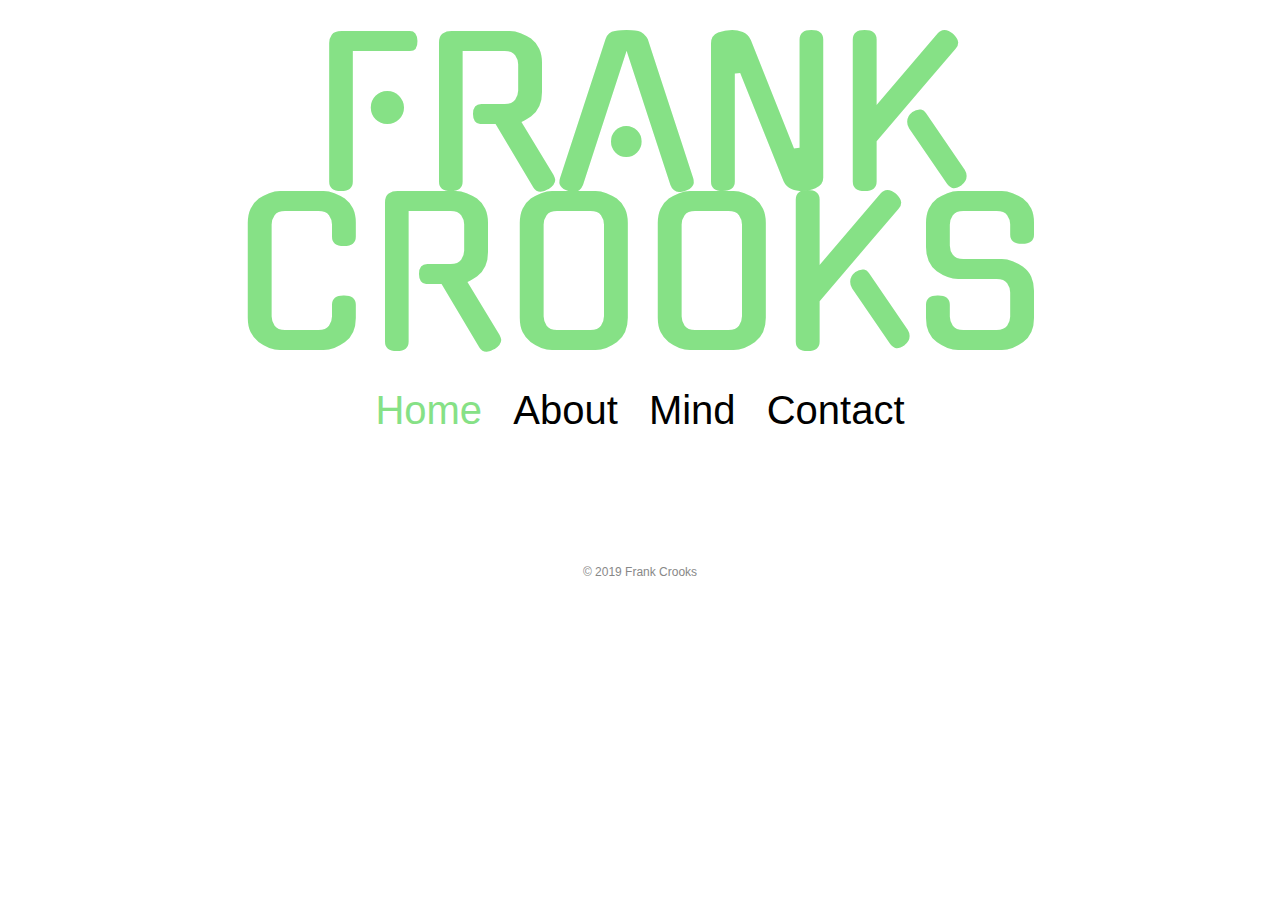
==== index.html @ 72077ef8 "Add files via upload" ====
<!DOCTYPE html>
<html>
	<head>
		<meta charset="utf-8">
		<title>Frank Crooks</title>
		<link rel="stylesheet" type="text/css" href="normalize.css">
		<link href="https://fonts.googleapis.com/css?family=Gugi&display=swap" rel="stylesheet">
		<link rel="stylesheet" type="text/css" href="style.css">
		<link rel="stylesheet" type="text/css" href="responsive.css">
		<meta name="viewport" content="width=device-width, initial-scale=1.0">
	</head>
	<body>
		<header>
			<a href="index.html" id="logo">
			<h1>FRANK CROOKS</h1>
			</a>
			<nav>
				<ul>
					<li><a href="index.html" class="selected">Home</a></li>
					<li><a href="about.html">About</a></li>
					<li><a href="mind.html">Mind</a></li>
					<li><a href="contact.html">Contact</a></li>
				</ul>
			</nav>
		</header>
		<div id="wrapper">
			<section>
				
			</section>
			<footer>
				<p>&copy; 2019 Frank Crooks</p>
			</footer>
		</div>
	</body>
</html>
---- style.css ----
/*************************
GENERAL
*************************/

body {
	font-family: 'Merriweather Sans', sans-serif;
}

#wrapper {
	max-width: 940px;
	margin: 0 auto;
	padding: 0 5%;
}

a {
	text-decoration: none;
}

img {
	max-width: 100%;
}

h3 {
	margin: 0 0 1em 0;
}


/*************************
HEADING
*************************/

header {
	float: center;
	margin: 0 0 30px 0;
	padding: 5px 0 0 0;
	width: 100%;
}

#logo {
	text-align: center;
	margin: 0;
}

h1 {
	font-family: 'Gugi', cursive;
	margin: 15px 0;
	font-size: 3.75em;
	font-weight: normal;
	line-height: 0.8em;
}

h2 {
	font-size: 2em;
	margin: -5px 0 0;
	font-weight: 100;
}


/*************************
NAVIGATION
*************************/

nav {
	text-align: center;
	font-family: 'Merriweather Sans', sans-serif;
	padding: 10px 0;
	margin: 20px 0 0;
}

nav ul {
	list-style: none;
	margin: 0 10px;
	padding: 0;
}

nav li {
	display: inline-block;
}

nav a {
	font-weight: 100;
	padding: 15px 10px;
}


/*************************
FOOTER
*************************/

footer {
	font-size: 0.75em;
	text-align: center;
	clear: both;
	padding-top: 50px;
	color: #666;
}

.social-icon {
	width: 80px;
	height: 20px;
	margin: 0 5px;
}


/*************************
Page: About
*************************/

.profile-photo {
	display: block;
	max-width: 450px;
	margin: 0 auto 30px;
	border-radius: 100%;
}


/*************************
Page: Mind
*************************/

#gallery {
	margin: 0;
	padding: 0;
	list-style: none;
}

#gallery li {
	float: left;
	width: 45%;
	margin: 2.5%;
	background-color: black;
	color: blue;
}

#gallery li a p {
	margin: 0;
	padding: 5%;
	font-size: .75em;
	color: gray;
}


/*************************
PAGE: Contact
*************************/

.contact-info {
	list-style: none;
	padding: 0;
	margin: 0;
	font-size: 0.9em;
}

.contact-info a {
	display: block;
	min-height: 20px;
	background-repeat: no-repeat;
	background-size: 20px 20px;
	padding: 0 0 0 30px;
	margin: 0 10px;
}

.contact-info li.phone a {
	background-image: url('img/phone-icon.png');
}

.contact-info li.email a {
	background-image: url('img/email_logo.png');
}


/*************************
Colors
*************************/

/* Site Body */
body {
	background-color: #fff;
	color: #000;
}

/* Nav Backround - Mobile */
nav {
	background: #fff;
}

/* Logo Text */
h1 {
	color: #86e186;
} 

h2 {
	color: #000;
}

/* Links */
a {
	color: #000;
}

/* Nav Link */
nav a, nav a:visited {
	color: #000;
}

/* Selected Nav Link */
nav a.selected, nav a:hover {
	color: #86e186;
}

/* Gray Footer */
footer {
	color: #888;
	background-color: #fff;
}
---- responsive.css ----
@media screen and (min-width: 480px) {
	
	nav {
		background: none;
		float: center;
		font-size: 1.5em;
		text-align: center;
		width: 100%;
	}


	/*************************
	Two Column layout
	*************************/

	#primary {
		width: 50%;
		float: left;
	}

	#secondary {
		width: 40%;
		float: right;
	}


	/*************************
	Margin Calculation Ex.
	3 * 5 = 15 
	100% - 15% = 85%
	85 / 3 = 28.3333
	*************************/


	/*************************
	PAGE: PORTFOLIO
	*************************/

	#gallery li {
		width: 28.3333%;
	}

	#gallery li:nth-child(4n) {
		clear: left;
	}


	/*************************
	PAGE: ABOUT
	*************************/

	.profile-photo {
		float: left;
		margin: 0 5% 100px 0;
	}
}


@media screen and (min-width: 660px) {
	
	/*************************
	HEADER
	*************************/

	nav {
		background: none;
		float: center;
		font-size: 2.5em;
		text-align: center;
		width: 100%;
	}

	#logo {
		margin-left: 5%;
		text-align: center;
		width: 45%;
	}

	h1 {
		font-size: 12.5em;
	}

	h2 {
		font-size: 2.5em;
		margin-bottom: 20px;
	}

	header {
		border-bottom: ;
		margin-bottom: 60px;
	}



}
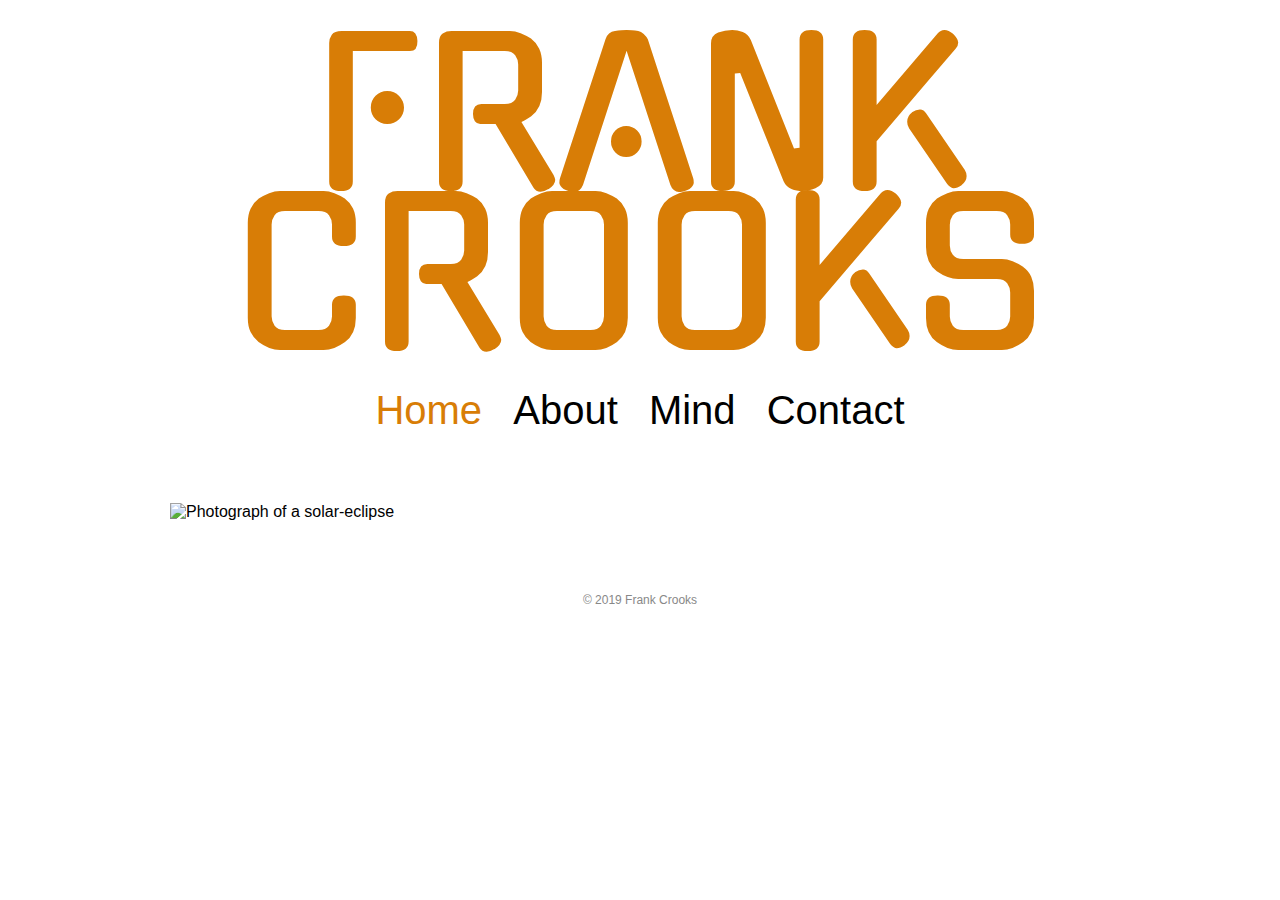
==== commit 3e6bf6d1: "Add files via upload" ====
--- a/index.html
+++ b/index.html
@@ -25,7 +25,7 @@
 		</header>
 		<div id="wrapper">
 			<section>
-				
+				<img src="img/trees3b.png" alt="Photograph of a solar-eclipse" class="cover-img">
 			</section>
 			<footer>
 				<p>&copy; 2019 Frank Crooks</p>
--- a/style.css
+++ b/style.css
@@ -104,14 +104,27 @@
 
 
 /*************************
+Page: Home
+*************************/
+
+.cover-img {
+	display: block;
+	max-width: 1000px;
+	margin:0 auto 10px;
+	border-radius: 0%;
+	float: center;
+}
+
+/*************************
 Page: About
 *************************/
 
 .profile-photo {
 	display: block;
-	max-width: 450px;
+	max-width: 400px;
 	margin: 0 auto 30px;
-	border-radius: 100%;
+	border-radius: 0%;
+	box-shadow: ;
 }
 
 
@@ -187,7 +200,7 @@
 
 /* Logo Text */
 h1 {
-	color: #86e186;
+	color: #D87D06;
 } 
 
 h2 {
@@ -206,7 +219,7 @@
 
 /* Selected Nav Link */
 nav a.selected, nav a:hover {
-	color: #86e186;
+	color: #D87D06;
 }
 
 /* Gray Footer */
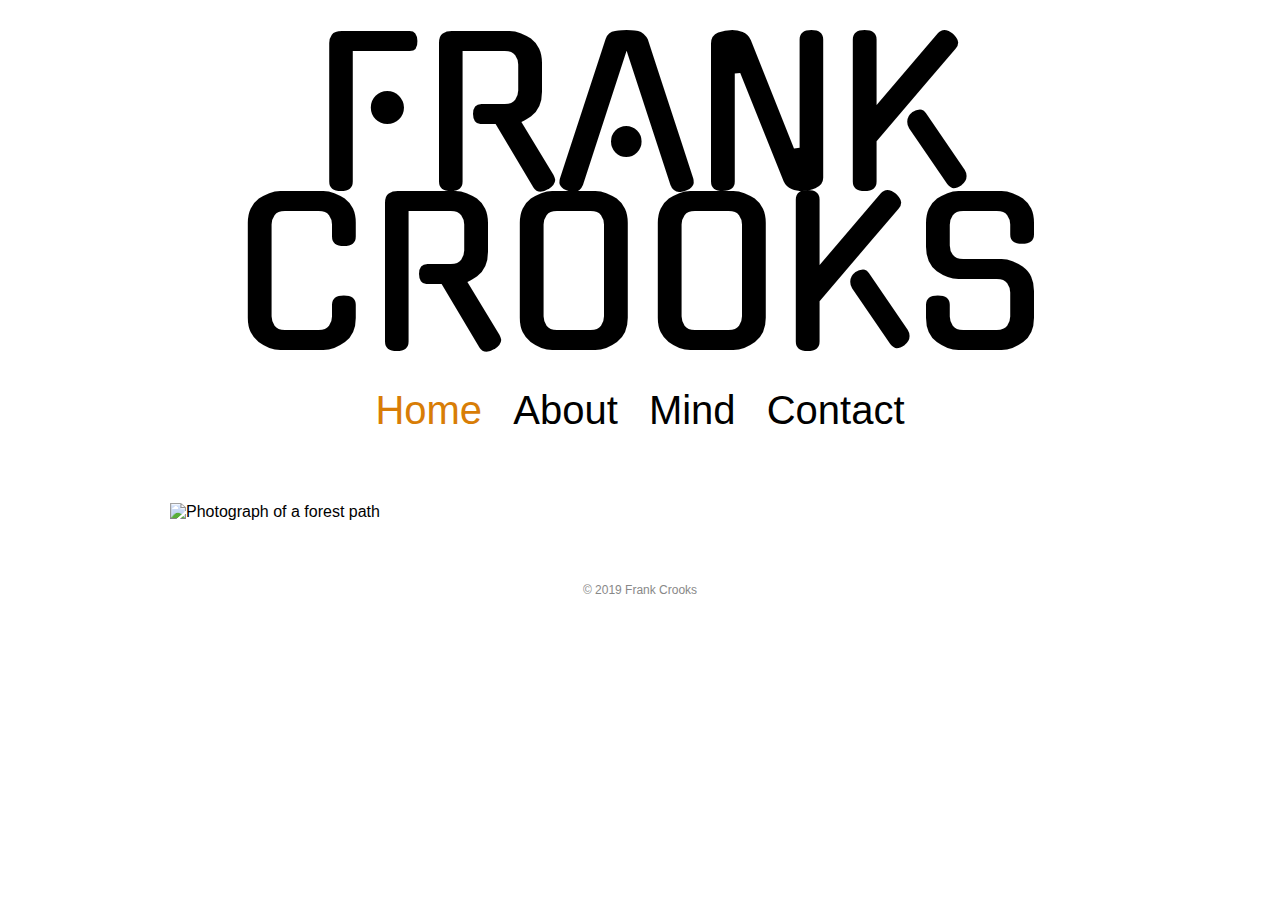
==== commit b29b7237: "Add files via upload" ====
--- a/index.html
+++ b/index.html
@@ -25,7 +25,7 @@
 		</header>
 		<div id="wrapper">
 			<section>
-				<img src="img/trees3b.png" alt="Photograph of a solar-eclipse" class="cover-img">
+				<img src="img/trees3c.png" alt="Photograph of a forest path" class="cover-img">
 			</section>
 			<footer>
 				<p>&copy; 2019 Frank Crooks</p>
--- a/style.css
+++ b/style.css
@@ -109,48 +109,32 @@
 
 .cover-img {
 	display: block;
+	width: 100%;
+}
+
+/*************************
+Page: About
+*************************/
+
+.profile-photo {
+	display: block;
+	max-width: 300px;
+	margin-left: auto; 
+	margin-right: auto; 
+	width: 50%;
+}
+
+
+/*************************
+Page: Mind
+*************************/
+
+.hiking-photo {
+	display: block;
 	max-width: 1000px;
-	margin:0 auto 10px;
-	border-radius: 0%;
-	float: center;
-}
-
-/*************************
-Page: About
-*************************/
-
-.profile-photo {
-	display: block;
-	max-width: 400px;
-	margin: 0 auto 30px;
-	border-radius: 0%;
-	box-shadow: ;
-}
-
-
-/*************************
-Page: Mind
-*************************/
-
-#gallery {
-	margin: 0;
-	padding: 0;
-	list-style: none;
-}
-
-#gallery li {
-	float: left;
-	width: 45%;
-	margin: 2.5%;
-	background-color: black;
-	color: blue;
-}
-
-#gallery li a p {
-	margin: 0;
-	padding: 5%;
-	font-size: .75em;
-	color: gray;
+	margin: auto;
+	width: 50%;
+	padding: 0 0 30px 0;
 }
 
 
@@ -200,7 +184,7 @@
 
 /* Logo Text */
 h1 {
-	color: #D87D06;
+	color: black;
 } 
 
 h2 {
--- a/responsive.css
+++ b/responsive.css
@@ -10,21 +10,6 @@
 
 
 	/*************************
-	Two Column layout
-	*************************/
-
-	#primary {
-		width: 50%;
-		float: left;
-	}
-
-	#secondary {
-		width: 40%;
-		float: right;
-	}
-
-
-	/*************************
 	Margin Calculation Ex.
 	3 * 5 = 15 
 	100% - 15% = 85%
@@ -32,8 +17,19 @@
 	*************************/
 
 
+
 	/*************************
-	PAGE: PORTFOLIO
+	Page: About
+	*************************/
+
+	.profile-photo {
+		float: left;
+		margin: 0 5% 100px 0;
+	}
+
+
+	/*************************
+	Page: Mind
 	*************************/
 
 	#gallery li {
@@ -46,12 +42,17 @@
 
 
 	/*************************
-	PAGE: ABOUT
+	Page: Contact
 	*************************/
 
-	.profile-photo {
+	#primary {
+		width: 50%;
 		float: left;
-		margin: 0 5% 100px 0;
+	}
+
+	#secondary {
+		width: 40%;
+		float: right;
 	}
 }
 
@@ -59,7 +60,7 @@
 @media screen and (min-width: 660px) {
 	
 	/*************************
-	HEADER
+	Header
 	*************************/
 
 	nav {
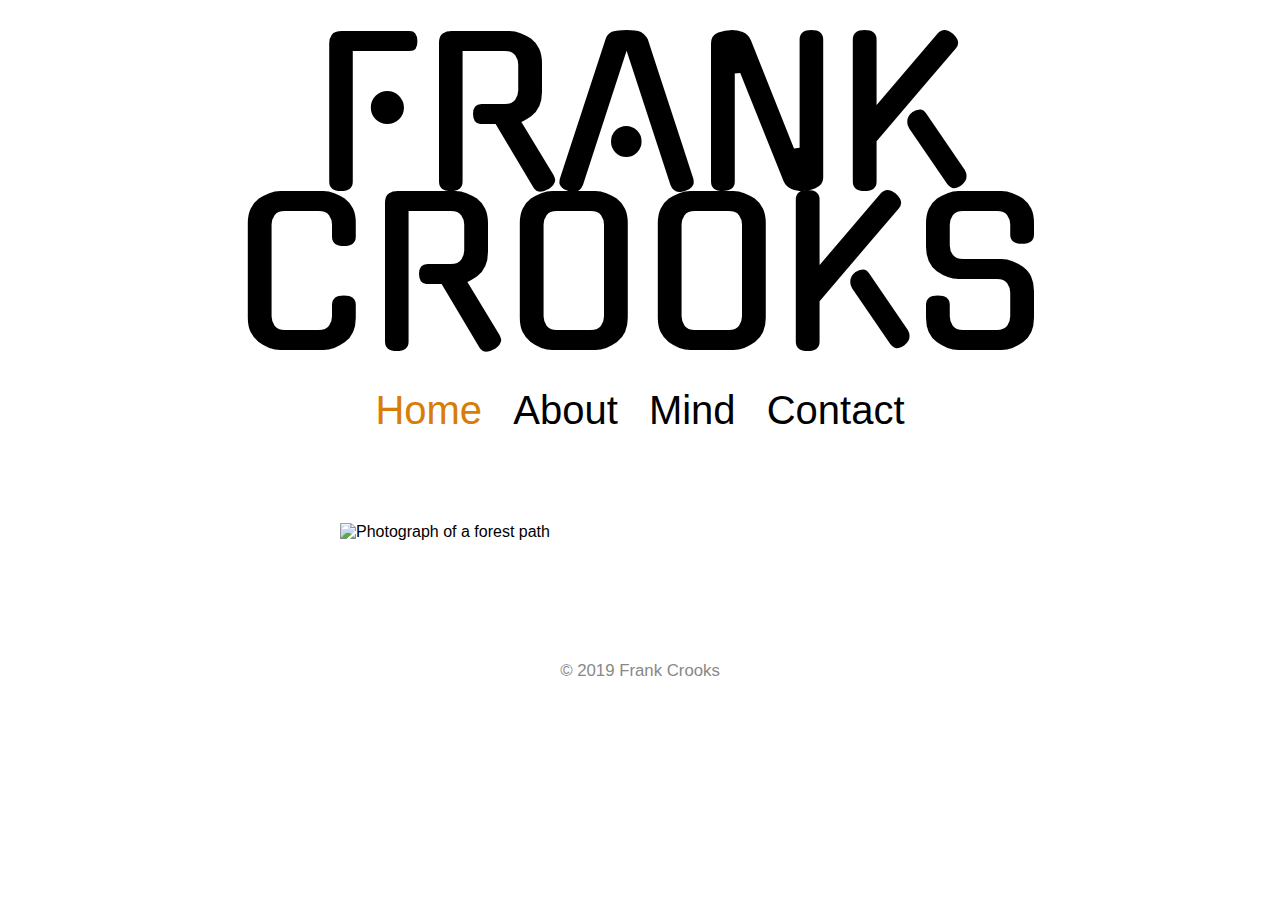
==== commit 7fe721d6: "Add files via upload" ====
--- a/index.html
+++ b/index.html
@@ -23,9 +23,10 @@
 				</ul>
 			</nav>
 		</header>
+		<img src="img/trees3c.png" alt="Photograph of a forest path" class="cover-img">
 		<div id="wrapper">
 			<section>
-				<img src="img/trees3c.png" alt="Photograph of a forest path" class="cover-img">
+				
 			</section>
 			<footer>
 				<p>&copy; 2019 Frank Crooks</p>
--- a/style.css
+++ b/style.css
@@ -17,12 +17,22 @@
 	text-decoration: none;
 }
 
-img {
-	max-width: 100%;
+h2 {
+	font-size: 2.5em;
+	margin: 10px 0px -20px 0px;
+	font-weight: 300;
 }
 
 h3 {
-	margin: 0 0 1em 0;
+	font-size: 1.4em;
+	font-weight: 500;
+	margin: 30px 0px -20px 0px;
+}
+
+p {
+	font-size: 1.4em;
+	font-weight: 100;
+	margin: 30px 0px 40px 0px; 
 }
 
 
@@ -50,11 +60,6 @@
 	line-height: 0.8em;
 }
 
-h2 {
-	font-size: 2em;
-	margin: -5px 0 0;
-	font-weight: 100;
-}
 
 
 /*************************
@@ -71,7 +76,7 @@
 nav ul {
 	list-style: none;
 	margin: 0 10px;
-	padding: 0;
+	padding: 0 0 40px;
 }
 
 nav li {
@@ -109,7 +114,11 @@
 
 .cover-img {
 	display: block;
-	width: 100%;
+	width: 80%;
+	max-width: 600px;
+	margin: 0 auto 0px;
+	padding: 40px 40px;
+	margin-top: 0px;
 }
 
 /*************************
@@ -118,10 +127,11 @@
 
 .profile-photo {
 	display: block;
-	max-width: 300px;
-	margin-left: auto; 
-	margin-right: auto; 
-	width: 50%;
+	width: 60%;
+	max-width: 375px;
+	margin: 0 auto 0px;
+	padding: 40px 40px;
+	margin-top: -40px;
 }
 
 
@@ -131,10 +141,11 @@
 
 .hiking-photo {
 	display: block;
-	max-width: 1000px;
-	margin: auto;
-	width: 50%;
-	padding: 0 0 30px 0;
+	width: 88%;
+	max-width: 940px;
+	margin: 0 auto 50px;
+	box-shadow: 5px 10px 8px #888888;
+	border: 1px solid black;
 }
 
 
@@ -144,9 +155,10 @@
 
 .contact-info {
 	list-style: none;
-	padding: 0;
-	margin: 0;
-	font-size: 0.9em;
+	padding: 10px 0px 20px 0px;
+	margin: 70px 0px 20px 0px;
+	font-size: 01.25em;
+	font-weight: 100
 }
 
 .contact-info a {
@@ -158,6 +170,10 @@
 	margin: 0 10px;
 }
 
+.contact-info li.linkedin a {
+	background-image: url('img/linkedin-logos/linkedin1.png');
+}
+
 .contact-info li.phone a {
 	background-image: url('img/phone-icon.png');
 }
@@ -184,16 +200,25 @@
 
 /* Logo Text */
 h1 {
-	color: black;
+	color: #000;
 } 
 
 h2 {
 	color: #000;
+}
+
+h3 {
+	color: #D87D06;
 }
 
 /* Links */
 a {
 	color: #000;
+}
+
+/*Contact*/
+.contact-info a{
+	color: #D87D06;
 }
 
 /* Nav Link */
--- a/responsive.css
+++ b/responsive.css
@@ -23,8 +23,7 @@
 	*************************/
 
 	.profile-photo {
-		float: left;
-		margin: 0 5% 100px 0;
+		
 	}
 
 
@@ -32,29 +31,24 @@
 	Page: Mind
 	*************************/
 
-	#gallery li {
+	.hiking-photo {
+		
+	}
+
+	/*#gallery li {
 		width: 28.3333%;
 	}
 
 	#gallery li:nth-child(4n) {
 		clear: left;
-	}
+	}*/
 
 
 	/*************************
 	Page: Contact
 	*************************/
 
-	#primary {
-		width: 50%;
-		float: left;
-	}
-
-	#secondary {
-		width: 40%;
-		float: right;
-	}
-}
+	
 
 
 @media screen and (min-width: 660px) {
@@ -81,14 +75,13 @@
 		font-size: 12.5em;
 	}
 
-	h2 {
+	/*h2 {
 		font-size: 2.5em;
 		margin-bottom: 20px;
-	}
+	}*/
 
 	header {
-		border-bottom: ;
-		margin-bottom: 60px;
+		margin-bottom: 0px;
 	}
 
 
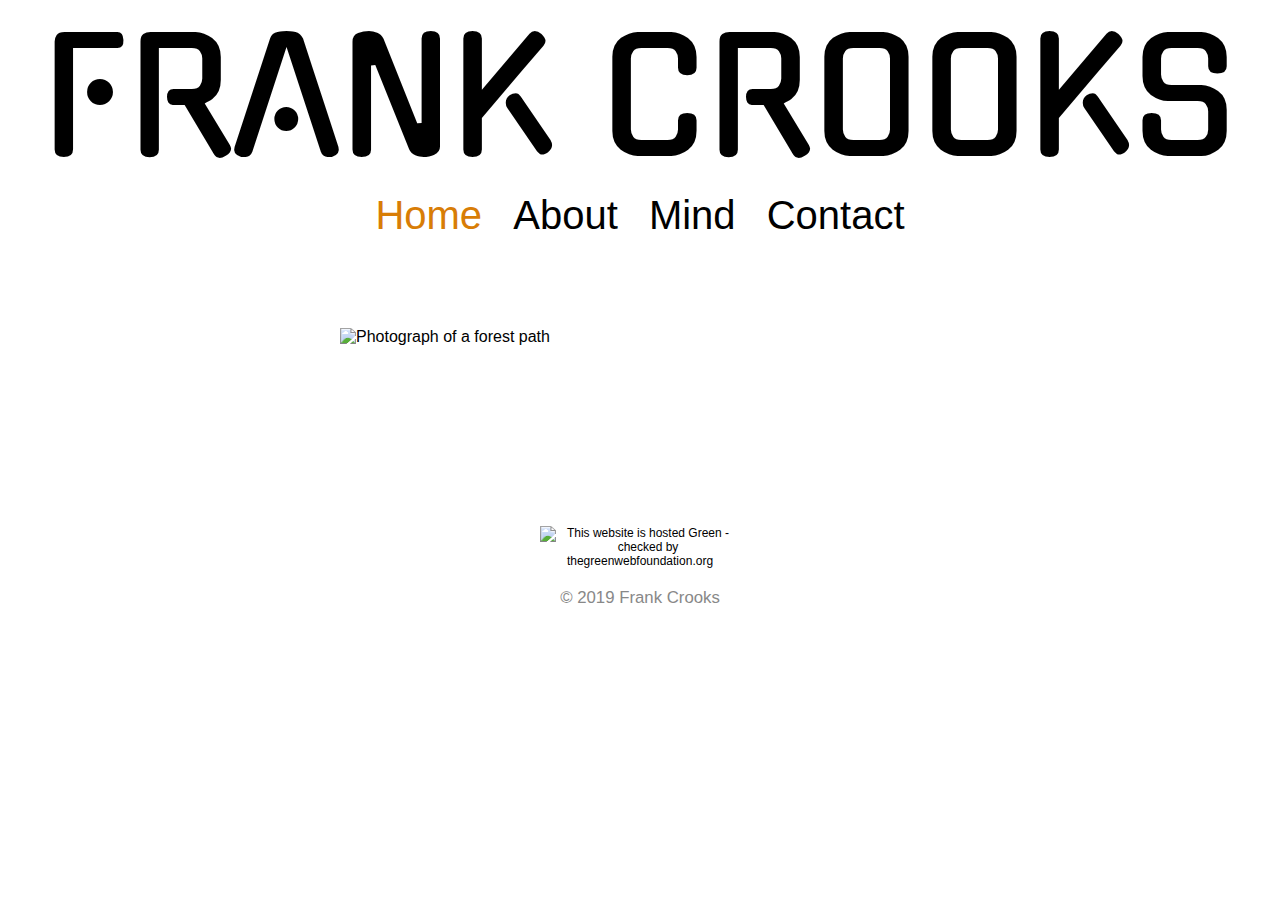
==== commit 729f2117: "Add files via upload" ====
--- a/index.html
+++ b/index.html
@@ -25,13 +25,13 @@
 		</header>
 		<img src="img/trees3c.png" alt="Photograph of a forest path" class="cover-img">
 		<div id="wrapper">
-			<section>
-				
-			</section>
 			<footer>
+				<a href=https://www.thegreenwebfoundation.org target="_blank">
+				<img src="https://api.thegreenwebfoundation.org/greencheckimage/www.frankcrooks.com" alt="This website is hosted Green - checked by thegreenwebfoundation.org" class="green-web"></a>
 				<p>&copy; 2019 Frank Crooks</p>
 			</footer>
 		</div>
+		<script src="script.js"></script>
 	</body>
 </html>
 
--- a/style.css
+++ b/style.css
@@ -23,18 +23,28 @@
 	font-weight: 300;
 }
 
+.personal-qualities {
+	margin-bottom: 20px;
+}
+
+.interest {
+	margin-top: 40px;
+	margin-bottom: 20px;
+}
+
 h3 {
 	font-size: 1.4em;
 	font-weight: 500;
 	margin: 30px 0px -20px 0px;
 }
 
+
+
 p {
 	font-size: 1.4em;
 	font-weight: 100;
 	margin: 30px 0px 40px 0px; 
 }
-
 
 /*************************
 HEADING
@@ -89,6 +99,51 @@
 }
 
 
+
+/*************************
+Buttons
+*************************/
+
+.expand {
+	color: #D87D06;
+	background: #fff;
+	margin-top: 20px;
+	border: 0;
+	padding: 0;
+	outline: 0;
+	text-align: left;
+	text-decoration: none;
+	display: block;
+	font-size: 1.4em;
+
+}
+
+
+.expand:hover {
+  cursor: pointer;
+  color: #000;
+  font-size: 1.4em;
+  font-weight: bold;
+  text-shadow: 0 1px 0 #ccc, 0 2px 0 #c9c9c9, 0 3px 0 #bbb, 0 4px 0 #b9b9b9, 0 5px 0 #aaa, 0 6px 1px 
+  			rgba(0,0,0,.1), 0 0 5px rgba(0,0,0,.1), 0 1px 3px rgba(0,0,0,.3), 0 3px 5px rgba(0,0,0,.2), 
+  			0 5px 10px rgba(0,0,0,.25), 0 10px 10px rgba(0,0,0,.2), 0 20px 20px rgba(0,0,0,.15);
+}
+
+.fas {
+	margin-left: 10px;
+}
+
+
+
+#continue-reading {
+	display: flex;
+    justify-content: center;
+    font-size: .75em;
+    margin-bottom: 40px;
+}
+
+
+
 /*************************
 FOOTER
 *************************/
@@ -97,14 +152,25 @@
 	font-size: 0.75em;
 	text-align: center;
 	clear: both;
-	padding-top: 50px;
+	padding-top: 0px;
+	padding-bottom: 0px;
 	color: #666;
-}
-
-.social-icon {
-	width: 80px;
-	height: 20px;
-	margin: 0 5px;
+	margin-top: 100px;
+}
+
+.green-web {
+	display: block;
+	width: 50%;
+	max-width: 200px;
+	margin: 0 auto 0px;
+	padding: 40px 40px;
+	margin-top: 0px;
+	margin-bottom: -50px;
+}
+
+.f-contact {
+	margin-top: 0px;
+	margin-bottom: 0px;
 }
 
 
@@ -148,26 +214,57 @@
 	border: 1px solid black;
 }
 
+.p-background {
+	margin-bottom: -10px;
+}
+
+.p-conclusion {
+	margin-bottom: -10px;
+}
+
+.headback {
+	color: #000;
+}
+
+.headcon {
+	color: #000;
+	margin-top: 40px;
+}
+
 
 /*************************
 PAGE: Contact
 *************************/
+
+.details {
+	margin: 70px 0px -25px 0px;
+}
 
 .contact-info {
 	list-style: none;
 	padding: 10px 0px 20px 0px;
-	margin: 70px 0px 20px 0px;
+	margin: 50px 0px 125px 0px;
 	font-size: 01.25em;
 	font-weight: 100
 }
 
 .contact-info a {
 	display: block;
-	min-height: 20px;
+	min-height: 35px;
 	background-repeat: no-repeat;
 	background-size: 20px 20px;
-	padding: 0 0 0 30px;
-	margin: 0 10px;
+	padding: 0 0 0 40px;
+	margin: 0 auto;
+}
+
+.contact-info a:hover {
+	cursor: pointer;
+	color: #000;
+	font-size: 1em;
+	font-weight: bold;
+	text-shadow: 0 1px 0 #ccc, 0 2px 0 #c9c9c9, 0 3px 0 #bbb, 0 4px 0 #b9b9b9, 0 5px 0 #aaa, 0 6px 1px 
+  			rgba(0,0,0,.1), 0 0 5px rgba(0,0,0,.1), 0 1px 3px rgba(0,0,0,.3), 0 3px 5px rgba(0,0,0,.2), 
+  			0 5px 10px rgba(0,0,0,.25), 0 10px 10px rgba(0,0,0,.2), 0 20px 20px rgba(0,0,0,.15);
 }
 
 .contact-info li.linkedin a {
--- a/responsive.css
+++ b/responsive.css
@@ -48,6 +48,8 @@
 	Page: Contact
 	*************************/
 
+
+
 	
 
 
@@ -72,13 +74,9 @@
 	}
 
 	h1 {
-		font-size: 12.5em;
+		font-size: 5em;
 	}
 
-	/*h2 {
-		font-size: 2.5em;
-		margin-bottom: 20px;
-	}*/
 
 	header {
 		margin-bottom: 0px;
@@ -86,4 +84,32 @@
 
 
 
-}+}
+
+@media screen and (min-width: 768px) {
+	h1 {
+		font-size: 6em;
+	}
+}
+
+@media screen and (min-width: 1024px) {
+	h1 {
+		font-size: 7em;
+	}
+}
+
+@media screen and (min-width: 1200px) {
+	h1 {
+		font-size: 9.75em;
+	}
+}
+
+
+
+
+
+
+
+
+
+
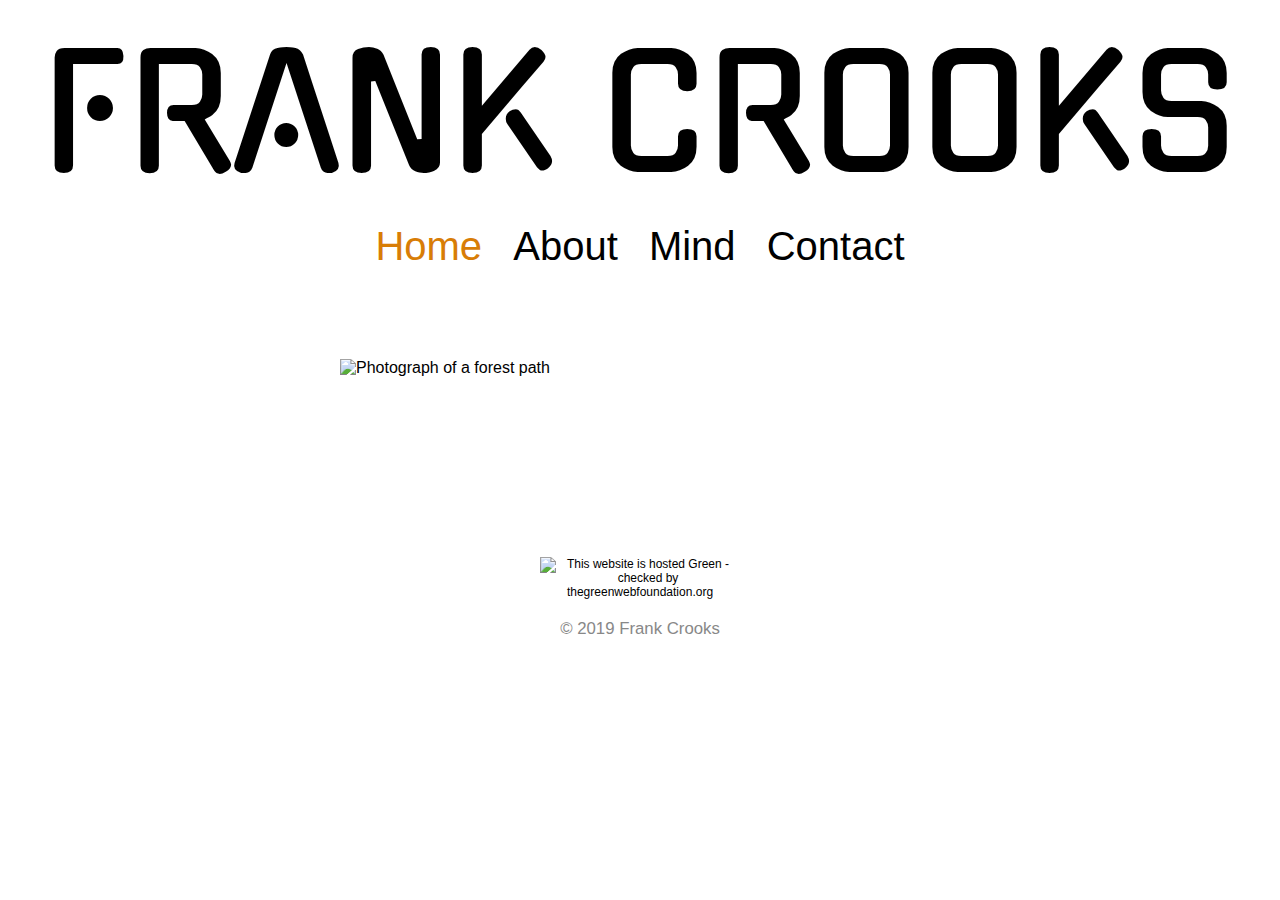
==== commit 264367f1: "Add files via upload" ====
--- a/index.html
+++ b/index.html
@@ -23,7 +23,7 @@
 				</ul>
 			</nav>
 		</header>
-		<img src="img/trees3c.png" alt="Photograph of a forest path" class="cover-img">
+		<img src="img/trees4.jpg" alt="Photograph of a forest path" class="cover-img">
 		<div id="wrapper">
 			<footer>
 				<a href=https://www.thegreenwebfoundation.org target="_blank">
--- a/style.css
+++ b/style.css
@@ -5,6 +5,7 @@
 
 body {
 	font-family: 'Merriweather Sans', sans-serif;
+    overflow-x: hidden;
 }
 
 #wrapper {
@@ -20,7 +21,7 @@
 h2 {
 	font-size: 2.5em;
 	margin: 10px 0px -20px 0px;
-	font-weight: 300;
+	font-weight: 400;
 }
 
 .personal-qualities {
@@ -33,7 +34,7 @@
 }
 
 h3 {
-	font-size: 1.4em;
+	font-size: 1.5em;
 	font-weight: 500;
 	margin: 30px 0px -20px 0px;
 }
@@ -42,7 +43,7 @@
 
 p {
 	font-size: 1.4em;
-	font-weight: 100;
+	font-weight: 300;
 	margin: 30px 0px 40px 0px; 
 }
 
@@ -63,11 +64,11 @@
 }
 
 h1 {
-	font-family: 'Gugi', cursive;
+	font-family: 'Gugi';
 	margin: 15px 0;
-	font-size: 3.75em;
+	font-size: 3em;
 	font-weight: normal;
-	line-height: 0.8em;
+	line-height: 1em;
 }
 
 
@@ -94,7 +95,7 @@
 }
 
 nav a {
-	font-weight: 100;
+	font-weight: 400;
 	padding: 15px 10px;
 }
 
@@ -115,9 +116,9 @@
 	text-decoration: none;
 	display: block;
 	font-size: 1.4em;
-
-}
-
+	
+
+}
 
 .expand:hover {
   cursor: pointer;
@@ -133,15 +134,12 @@
 	margin-left: 10px;
 }
 
-
-
 #continue-reading {
 	display: flex;
     justify-content: center;
     font-size: .75em;
     margin-bottom: 40px;
 }
-
 
 
 /*************************
@@ -245,7 +243,7 @@
 	padding: 10px 0px 20px 0px;
 	margin: 50px 0px 125px 0px;
 	font-size: 01.25em;
-	font-weight: 100
+	font-weight: 400
 }
 
 .contact-info a {
@@ -267,17 +265,25 @@
   			0 5px 10px rgba(0,0,0,.25), 0 10px 10px rgba(0,0,0,.2), 0 20px 20px rgba(0,0,0,.15);
 }
 
+
+
+
+.contact-info li.resume a {
+	background-image: url('img/resume.png');
+}
+
 .contact-info li.linkedin a {
-	background-image: url('img/linkedin-logos/linkedin1.png');
+	background-image: url('img/linkedin1.png');
 }
 
 .contact-info li.phone a {
-	background-image: url('img/phone-icon.png');
+	background-image: url('img/phone-icon1.png');
 }
 
 .contact-info li.email a {
 	background-image: url('img/email_logo.png');
 }
+
 
 
 /*************************
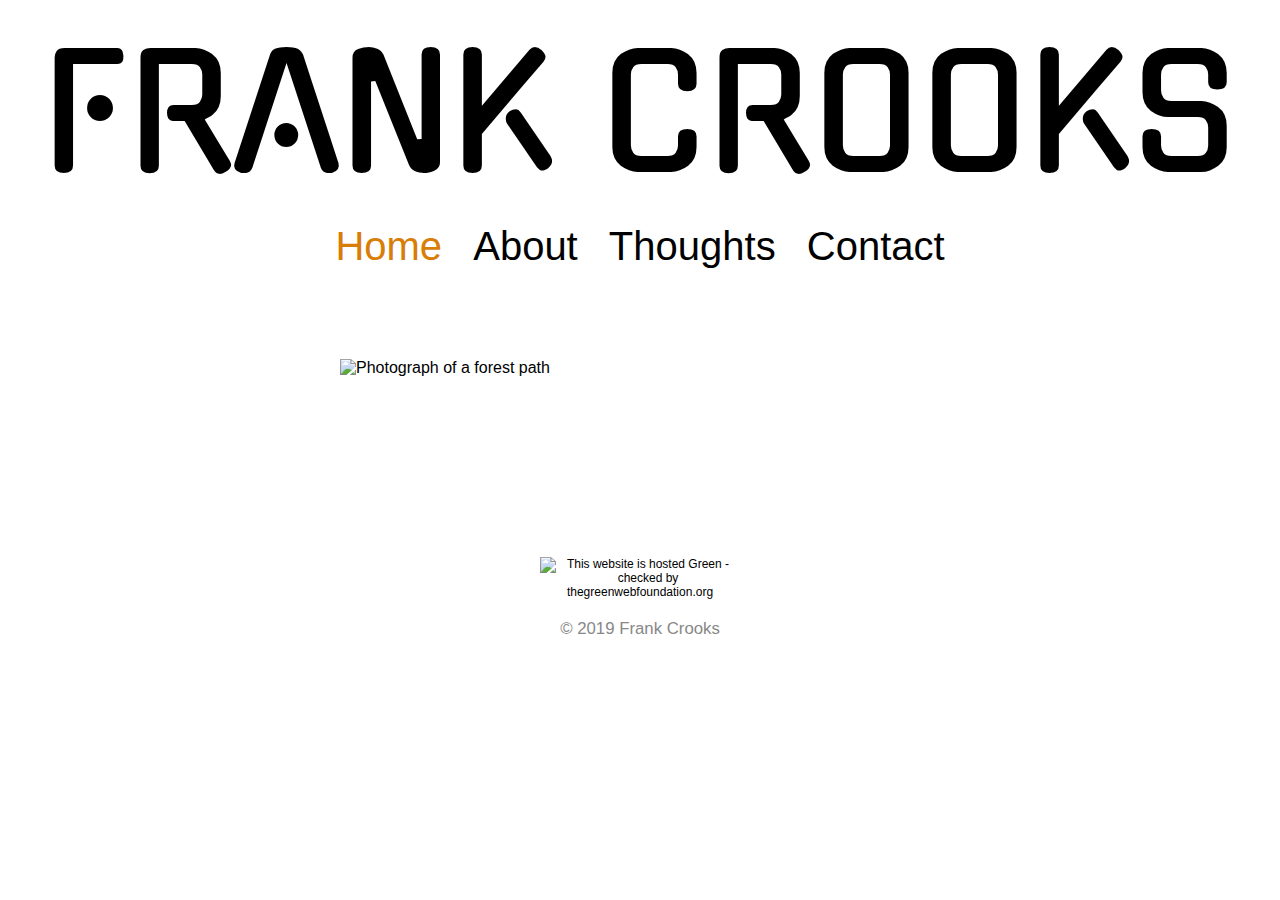
==== commit af97eee0: "Add files via upload" ====
--- a/index.html
+++ b/index.html
@@ -18,7 +18,7 @@
 				<ul>
 					<li><a href="index.html" class="selected">Home</a></li>
 					<li><a href="about.html">About</a></li>
-					<li><a href="mind.html">Mind</a></li>
+					<li><a href="thoughts.html">Thoughts</a></li>
 					<li><a href="contact.html">Contact</a></li>
 				</ul>
 			</nav>
--- a/style.css
+++ b/style.css
@@ -319,6 +319,9 @@
 	color: #000;
 }
 
+
+
+
 /*Contact*/
 .contact-info a{
 	color: #D87D06;
@@ -343,9 +346,14 @@
 
 
 
-
-
-
-
-
-
+.center {
+	color: #D87D06;
+}
+
+
+
+
+
+
+
+
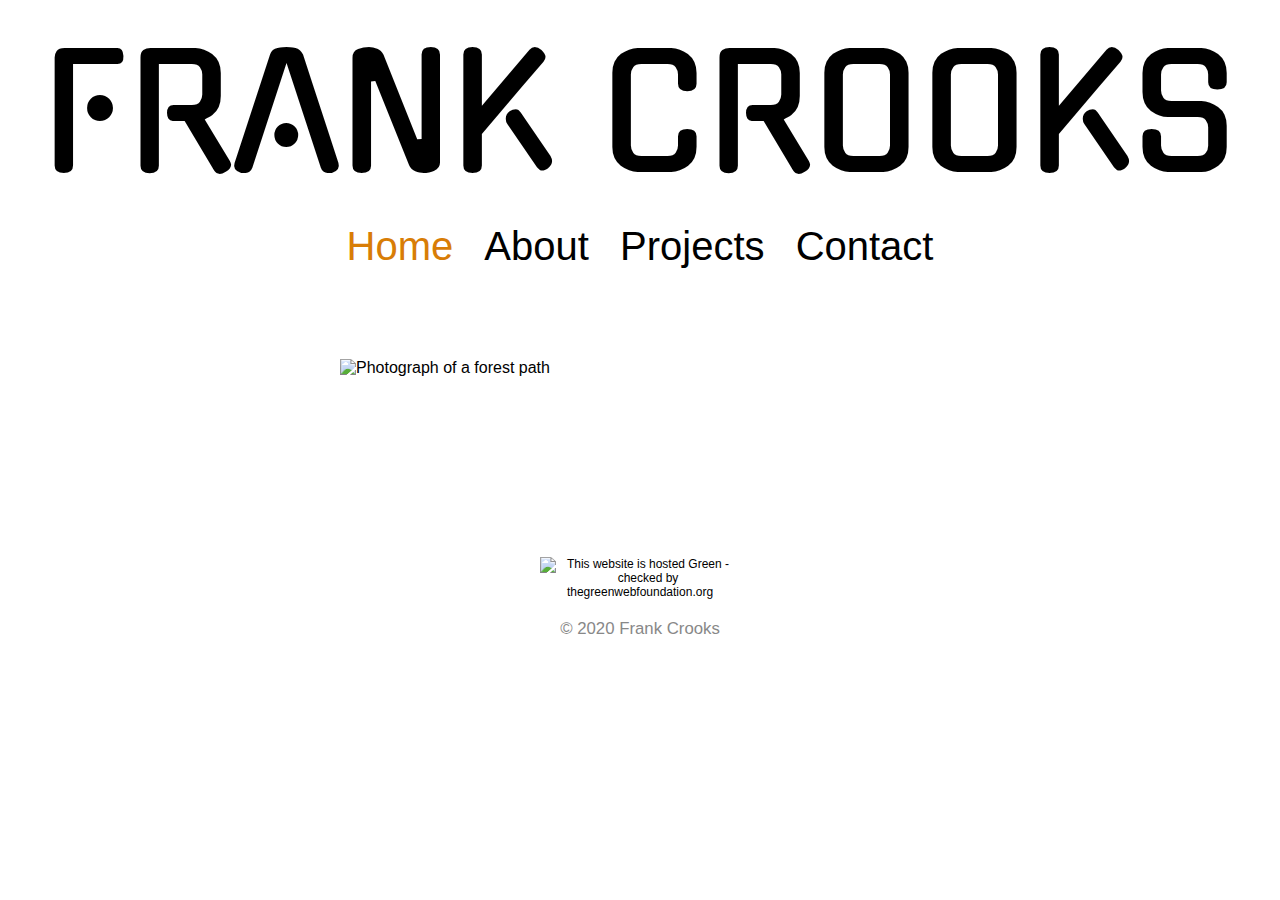
==== commit d2ece08e: "Add files via upload" ====
--- a/index.html
+++ b/index.html
@@ -18,7 +18,7 @@
 				<ul>
 					<li><a href="index.html" class="selected">Home</a></li>
 					<li><a href="about.html">About</a></li>
-					<li><a href="thoughts.html">Thoughts</a></li>
+					<li><a href="projects.html">Projects</a></li>
 					<li><a href="contact.html">Contact</a></li>
 				</ul>
 			</nav>
@@ -28,7 +28,7 @@
 			<footer>
 				<a href=https://www.thegreenwebfoundation.org target="_blank">
 				<img src="https://api.thegreenwebfoundation.org/greencheckimage/www.frankcrooks.com" alt="This website is hosted Green - checked by thegreenwebfoundation.org" class="green-web"></a>
-				<p>&copy; 2019 Frank Crooks</p>
+				<p>&copy; 2020 Frank Crooks</p>
 			</footer>
 		</div>
 		<script src="script.js"></script>
--- a/style.css
+++ b/style.css
@@ -200,89 +200,117 @@
 
 
 /*************************
-Page: Mind
-*************************/
-
-.hiking-photo {
-	display: block;
-	width: 88%;
-	max-width: 940px;
-	margin: 0 auto 50px;
-	box-shadow: 5px 10px 8px #888888;
-	border: 1px solid black;
-}
-
-.p-background {
-	margin-bottom: -10px;
-}
-
-.p-conclusion {
-	margin-bottom: -10px;
-}
-
-.headback {
-	color: #000;
-}
-
-.headcon {
-	color: #000;
-	margin-top: 40px;
-}
-
-
-/*************************
-PAGE: Contact
-*************************/
-
-.details {
-	margin: 70px 0px -25px 0px;
-}
-
-.contact-info {
-	list-style: none;
-	padding: 10px 0px 20px 0px;
-	margin: 50px 0px 125px 0px;
-	font-size: 01.25em;
-	font-weight: 400
-}
-
-.contact-info a {
-	display: block;
-	min-height: 35px;
-	background-repeat: no-repeat;
-	background-size: 20px 20px;
-	padding: 0 0 0 40px;
-	margin: 0 auto;
-}
-
-.contact-info a:hover {
+Page: Projects
+*************************/
+
+
+.h_wrapper {
+  max-width: 940px;
+  margin: 0 auto;
+  padding: 0 5%;
+}
+
+.p_wrapper {
+  max-width: 1200px;
+  margin: 0 auto;
+  padding: 0 5%;
+}
+
+img {
+	display: block;
+	border: 0;
+	width: 100%;
+	height: auto;
+}
+
+
+.card {
+	background: white;
+	margin-bottom: 2em;	
+}
+
+.card a {
+	color: black;
+	text-decoration: none;
+}
+
+.card a:hover {
+	box-shadow: 3px 3px 8px hsl(0, 0%, 80%);
+}
+
+.card-content {
+	padding: 1.4em;
+}
+
+.card-content h2 {
+	margin-top: 0;
+	margin-bottom: .5em;
+	font-weight: bold;
+}
+
+.card-content p {
+	font-size: 80%;
+}
+
+/* Flexbox stuff */
+
+@media screen and (min-width: 40em) {
+    .cards {
+        display: flex;
+        flex-wrap: wrap;
+        justify-content: space-between;
+        margin-top: -1em;
+    }
+
+    .card {
+        display: flex;
+        flex: 0 1 calc(50% - .5em);
+        margin-bottom: 1em;
+    }
+}
+
+@media screen and (min-width: 60em) {
+    .cards {
+        margin-top: inherit;
+    }
+    
+    .card {
+        flex: 0 1 calc(25% - 1em);
+        margin-bottom: 2em;
+    }
+}
+
+.centered {
+    margin: 0 auto;
+    padding: 0 1em;
+}
+
+@media screen and (min-width: 52em) {
+    .centered {
+        max-width: 52em;
+    }
+}
+
+
+
+.thumb_button {
+	border: none;
+	outline: 0;
+	display: inline-block;
+	padding: 8px;
+	color: white;
+	background-color: #D87D06;
+	text-align: center;
 	cursor: pointer;
-	color: #000;
-	font-size: 1em;
-	font-weight: bold;
-	text-shadow: 0 1px 0 #ccc, 0 2px 0 #c9c9c9, 0 3px 0 #bbb, 0 4px 0 #b9b9b9, 0 5px 0 #aaa, 0 6px 1px 
-  			rgba(0,0,0,.1), 0 0 5px rgba(0,0,0,.1), 0 1px 3px rgba(0,0,0,.3), 0 3px 5px rgba(0,0,0,.2), 
-  			0 5px 10px rgba(0,0,0,.25), 0 10px 10px rgba(0,0,0,.2), 0 20px 20px rgba(0,0,0,.15);
-}
-
-
-
-
-.contact-info li.resume a {
-	background-image: url('img/resume.png');
-}
-
-.contact-info li.linkedin a {
-	background-image: url('img/linkedin1.png');
-}
-
-.contact-info li.phone a {
-	background-image: url('img/phone-icon1.png');
-}
-
-.contact-info li.email a {
-	background-image: url('img/email_logo.png');
-}
+	width: 100%;
+}
+
+.thumb_button:hover {
+  	background-color: #555;
+  	cursor: pointer;
+  	pointer-events: auto;
+}
+
 
 
 
